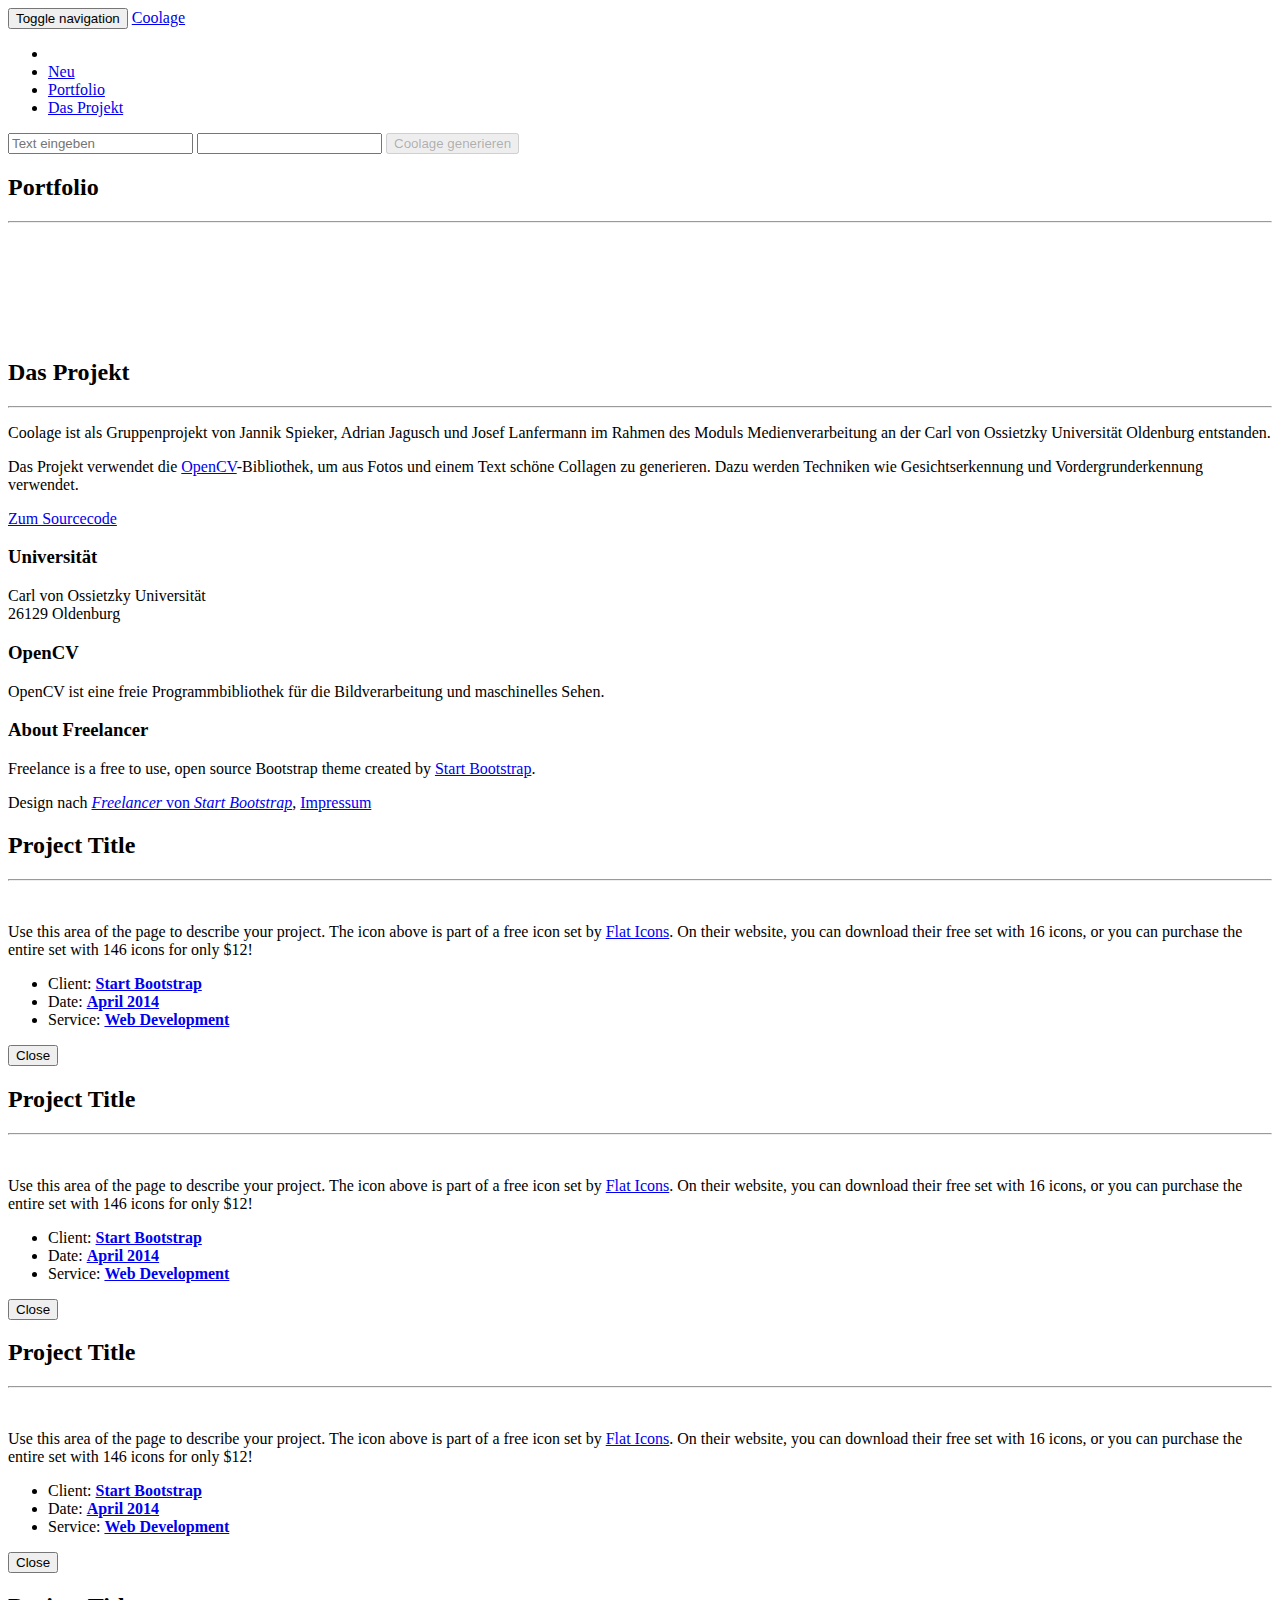
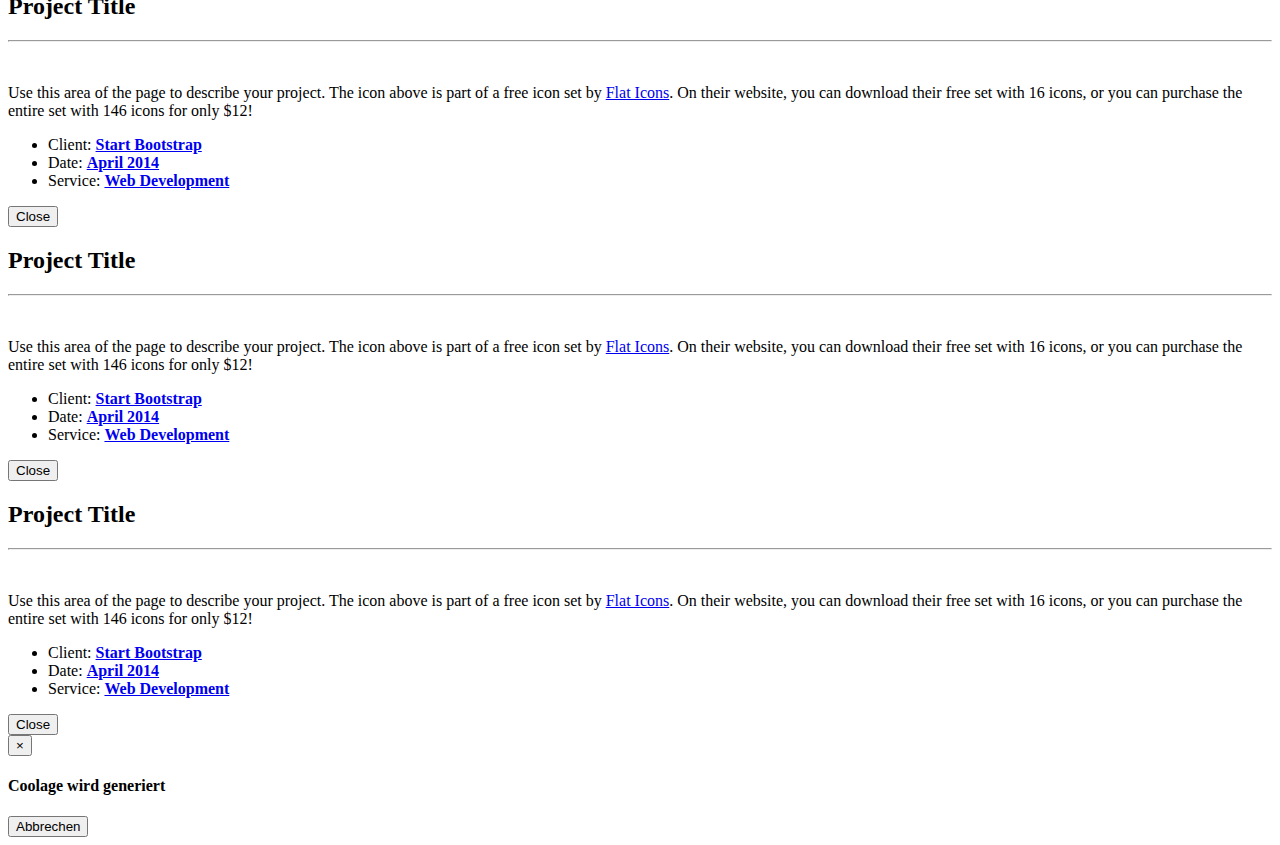
==== target/classes/index.html @ 279b2cc9 "Fortschrittnachrichten werden per Websocket an Client gesendet" ====
<!DOCTYPE html>
<html lang="en">
<head>
    <meta charset="utf-8">
    <meta http-equiv="X-UA-Compatible" content="IE=edge">
    <meta name="viewport" content="width=device-width, initial-scale=1">
    <meta name="description" content="">
    <meta name="author" content="">

    <title>Coolage | Generiere eine Collage aus eigenen Fotos und Texten</title>

    <!-- Bootstrap Core CSS - Uses Bootswatch Flatly Theme: http://bootswatch.com/flatly/ -->
    <link href="css/bootstrap.min.css" rel="stylesheet">

    <!-- Freelancer CSS -->
    <link href="css/freelancer.css" rel="stylesheet">

    <!-- Coolage CSS -->
    <link href="css/coolage.css" rel="stylesheet">

    <!-- Custom Fonts -->
    <link href="font-awesome/css/font-awesome.min.css" rel="stylesheet" type="text/css">
    <link href="http://fonts.googleapis.com/css?family=Montserrat:400,700" rel="stylesheet" type="text/css">
    <link href="http://fonts.googleapis.com/css?family=Lato:400,700,400italic,700italic" rel="stylesheet" type="text/css">

    <!-- HTML5 Shim and Respond.js IE8 support of HTML5 elements and media queries -->
    <!-- WARNING: Respond.js doesn't work if you view the page via file:// -->
    <!--[if lt IE 9]>
        <script src="https://oss.maxcdn.com/libs/html5shiv/3.7.0/html5shiv.js"></script>
        <script src="https://oss.maxcdn.com/libs/respond.js/1.4.2/respond.min.js"></script>
    <![endif]-->

</head>

<body id="page-top" class="index">

    <!-- Navigation -->
    <nav class="navbar navbar-default navbar-fixed-top">
        <div class="container">
            <!-- Brand and toggle get grouped for better mobile display -->
            <div class="navbar-header page-scroll">
                <button type="button" class="navbar-toggle" data-toggle="collapse" data-target="#bs-example-navbar-collapse-1">
                    <span class="sr-only">Toggle navigation</span>
                    <span class="icon-bar"></span>
                    <span class="icon-bar"></span>
                    <span class="icon-bar"></span>
                </button>
                <a class="navbar-brand" href="#page-top">Coolage</a>
            </div>

            <!-- Collect the nav links, forms, and other content for toggling -->
            <div class="collapse navbar-collapse" id="bs-example-navbar-collapse-1">
                <ul class="nav navbar-nav navbar-right">
                    <li class="hidden">
                        <a href="#page-top"></a>
                    </li>
                    <li class="page-scroll">
                        <a href="#new">Neu</a>
                    </li>
                    <li class="page-scroll">
                        <a href="#portfolio">Portfolio</a>
                    </li>
                    <li class="page-scroll">
                        <a href="#about">Das Projekt</a>
                    </li>
                </ul>
            </div>
            <!-- /.navbar-collapse -->
        </div>
        <!-- /.container-fluid -->
    </nav>

    <!-- Header -->
    <header id="new">
        <div class="container">
            <div class="row">
                <div class="col-lg-6 col-lg-offset-3">
                    <div class="intro-text">
                        <input maxlength="13" autocomplete="off" placeholder="Text eingeben" class="coolageText" type="text" name="coolageText" id="coolageText">
                        <input type="filepicker-dragdrop" data-fp-drag-text="Klicken zum Auswählen oder Bilder hierher ziehen" data-fp-button-class="pickerButton" data-fp-drag-class="dragAndDrop" data-fp-apikey="AWIbpSNFSOGpA9536aaQVz" data-fp-mimetypes="image/*" data-fp-container="modal" data-fp-multiple="true" data-fp-services="COMPUTER,DROPBOX,FACEBOOK,GOOGLE_DRIVE,INSTAGRAM,URL" onchange="startCoolage(event.fpfiles)">
                        <button class="btn btn-lg btn-outline" id="generateCoolage" disabled>Coolage generieren</button>
                    </div>
                </div>
            </div>
        </div>
    </header>

    <!-- Portfolio Grid Section -->
    <section id="portfolio">
        <div class="container">
            <div class="row">
                <div class="col-lg-12 text-center">
                    <h2>Portfolio</h2>
                    <hr class="star-primary">
                </div>
            </div>
            <div class="row">
                <div class="col-sm-4 portfolio-item">
                    <a href="#portfolioModal1" class="portfolio-link" data-toggle="modal">
                        <div class="caption">
                            <div class="caption-content">
                                <i class="fa fa-search-plus fa-3x"></i>
                            </div>
                        </div>
                        <img src="img/portfolio/cabin.png" class="img-responsive" alt="">
                    </a>
                </div>
                <div class="col-sm-4 portfolio-item">
                    <a href="#portfolioModal2" class="portfolio-link" data-toggle="modal">
                        <div class="caption">
                            <div class="caption-content">
                                <i class="fa fa-search-plus fa-3x"></i>
                            </div>
                        </div>
                        <img src="img/portfolio/cake.png" class="img-responsive" alt="">
                    </a>
                </div>
                <div class="col-sm-4 portfolio-item">
                    <a href="#portfolioModal3" class="portfolio-link" data-toggle="modal">
                        <div class="caption">
                            <div class="caption-content">
                                <i class="fa fa-search-plus fa-3x"></i>
                            </div>
                        </div>
                        <img src="img/portfolio/circus.png" class="img-responsive" alt="">
                    </a>
                </div>
                <div class="col-sm-4 portfolio-item">
                    <a href="#portfolioModal4" class="portfolio-link" data-toggle="modal">
                        <div class="caption">
                            <div class="caption-content">
                                <i class="fa fa-search-plus fa-3x"></i>
                            </div>
                        </div>
                        <img src="img/portfolio/game.png" class="img-responsive" alt="">
                    </a>
                </div>
                <div class="col-sm-4 portfolio-item">
                    <a href="#portfolioModal5" class="portfolio-link" data-toggle="modal">
                        <div class="caption">
                            <div class="caption-content">
                                <i class="fa fa-search-plus fa-3x"></i>
                            </div>
                        </div>
                        <img src="img/portfolio/safe.png" class="img-responsive" alt="">
                    </a>
                </div>
                <div class="col-sm-4 portfolio-item">
                    <a href="#portfolioModal6" class="portfolio-link" data-toggle="modal">
                        <div class="caption">
                            <div class="caption-content">
                                <i class="fa fa-search-plus fa-3x"></i>
                            </div>
                        </div>
                        <img src="img/portfolio/submarine.png" class="img-responsive" alt="">
                    </a>
                </div>
            </div>
        </div>
    </section>

    <!-- About Section -->
    <section class="success" id="about">
        <div class="container">
            <div class="row">
                <div class="col-lg-12 text-center">
                    <h2>Das Projekt</h2>
                    <hr class="star-light">
                </div>
            </div>
            <div class="row">
                <div class="col-lg-4 col-lg-offset-2">
                    <p>Coolage ist als Gruppenprojekt von Jannik Spieker, Adrian Jagusch und Josef Lanfermann im Rahmen des Moduls Medienverarbeitung an der Carl von Ossietzky Universität Oldenburg entstanden.</p>
                </div>
                <div class="col-lg-4">
                    <p>Das Projekt verwendet die <a href="http://opencv.org" target="_blank" title="Zur Projektseite">OpenCV</a>-Bibliothek, um aus Fotos und einem Text schöne Collagen zu generieren. Dazu werden Techniken wie Gesichtserkennung und Vordergrunderkennung verwendet.</p>
                </div>
                <div class="col-lg-8 col-lg-offset-2 text-center">
                    <a href="https://gitlab.uni-oldenburg.de/mvteam1/buchstabencollage/" target="_blank" class="btn btn-lg btn-outline">
                        <i class="fa fa-download"></i> Zum Sourcecode
                    </a>
                </div>
            </div>
        </div>
    </section>

    <!-- Footer -->
    <footer class="text-center">
        <div class="footer-above">
            <div class="container">
                <div class="row">
                    <div class="footer-col col-md-4">
                        <h3>Universität</h3>
                        <p>Carl von Ossietzky Universität<br> 26129 Oldenburg</p>
                    </div>
                    <div class="footer-col col-md-4">
                        <h3>OpenCV</h3>
                        <p>OpenCV ist eine freie Programmbibliothek für die Bildverarbeitung und maschinelles Sehen.</p>
                    </div>
                    <div class="footer-col col-md-4">
                        <h3>About Freelancer</h3>
                        <p>Freelance is a free to use, open source Bootstrap theme created by <a href="http://startbootstrap.com">Start Bootstrap</a>.</p>
                    </div>
                </div>
            </div>
        </div>
        <div class="footer-below">
            <div class="container">
                <div class="row">
                    <div class="col-lg-12">
                        Design nach <a href="https://github.com/IronSummitMedia/startbootstrap-freelancer" target="_blank"><i>Freelancer</i> von <i>Start Bootstrap</i></a>, <a href="http://uni-oldenburg.de/impressum/" target="_blank">Impressum</a>
                    </div>
                </div>
            </div>
        </div>
    </footer>

    <!-- Scroll to Top Button (Only visible on small and extra-small screen sizes) -->
    <div class="scroll-top page-scroll visible-xs visible-sm">
        <a class="btn btn-primary" href="#page-top">
            <i class="fa fa-chevron-up"></i>
        </a>
    </div>

    <!-- Portfolio Modals -->
    <div class="portfolio-modal modal fade" id="portfolioModal1" tabindex="-1" role="dialog" aria-hidden="true">
        <div class="modal-content">
            <div class="close-modal" data-dismiss="modal">
                <div class="lr">
                    <div class="rl">
                    </div>
                </div>
            </div>
            <div class="container">
                <div class="row">
                    <div class="col-lg-8 col-lg-offset-2">
                        <div class="modal-body">
                            <h2>Project Title</h2>
                            <hr class="star-primary">
                            <img src="img/portfolio/cabin.png" class="img-responsive img-centered" alt="">
                            <p>Use this area of the page to describe your project. The icon above is part of a free icon set by <a href="https://sellfy.com/p/8Q9P/jV3VZ/">Flat Icons</a>. On their website, you can download their free set with 16 icons, or you can purchase the entire set with 146 icons for only $12!</p>
                            <ul class="list-inline item-details">
                                <li>Client:
                                    <strong><a href="http://startbootstrap.com">Start Bootstrap</a>
                                    </strong>
                                </li>
                                <li>Date:
                                    <strong><a href="http://startbootstrap.com">April 2014</a>
                                    </strong>
                                </li>
                                <li>Service:
                                    <strong><a href="http://startbootstrap.com">Web Development</a>
                                    </strong>
                                </li>
                            </ul>
                            <button type="button" class="btn btn-default" data-dismiss="modal"><i class="fa fa-times"></i> Close</button>
                        </div>
                    </div>
                </div>
            </div>
        </div>
    </div>
    <div class="portfolio-modal modal fade" id="portfolioModal2" tabindex="-1" role="dialog" aria-hidden="true">
        <div class="modal-content">
            <div class="close-modal" data-dismiss="modal">
                <div class="lr">
                    <div class="rl">
                    </div>
                </div>
            </div>
            <div class="container">
                <div class="row">
                    <div class="col-lg-8 col-lg-offset-2">
                        <div class="modal-body">
                            <h2>Project Title</h2>
                            <hr class="star-primary">
                            <img src="img/portfolio/cake.png" class="img-responsive img-centered" alt="">
                            <p>Use this area of the page to describe your project. The icon above is part of a free icon set by <a href="https://sellfy.com/p/8Q9P/jV3VZ/">Flat Icons</a>. On their website, you can download their free set with 16 icons, or you can purchase the entire set with 146 icons for only $12!</p>
                            <ul class="list-inline item-details">
                                <li>Client:
                                    <strong><a href="http://startbootstrap.com">Start Bootstrap</a>
                                    </strong>
                                </li>
                                <li>Date:
                                    <strong><a href="http://startbootstrap.com">April 2014</a>
                                    </strong>
                                </li>
                                <li>Service:
                                    <strong><a href="http://startbootstrap.com">Web Development</a>
                                    </strong>
                                </li>
                            </ul>
                            <button type="button" class="btn btn-default" data-dismiss="modal"><i class="fa fa-times"></i> Close</button>
                        </div>
                    </div>
                </div>
            </div>
        </div>
    </div>
    <div class="portfolio-modal modal fade" id="portfolioModal3" tabindex="-1" role="dialog" aria-hidden="true">
        <div class="modal-content">
            <div class="close-modal" data-dismiss="modal">
                <div class="lr">
                    <div class="rl">
                    </div>
                </div>
            </div>
            <div class="container">
                <div class="row">
                    <div class="col-lg-8 col-lg-offset-2">
                        <div class="modal-body">
                            <h2>Project Title</h2>
                            <hr class="star-primary">
                            <img src="img/portfolio/circus.png" class="img-responsive img-centered" alt="">
                            <p>Use this area of the page to describe your project. The icon above is part of a free icon set by <a href="https://sellfy.com/p/8Q9P/jV3VZ/">Flat Icons</a>. On their website, you can download their free set with 16 icons, or you can purchase the entire set with 146 icons for only $12!</p>
                            <ul class="list-inline item-details">
                                <li>Client:
                                    <strong><a href="http://startbootstrap.com">Start Bootstrap</a>
                                    </strong>
                                </li>
                                <li>Date:
                                    <strong><a href="http://startbootstrap.com">April 2014</a>
                                    </strong>
                                </li>
                                <li>Service:
                                    <strong><a href="http://startbootstrap.com">Web Development</a>
                                    </strong>
                                </li>
                            </ul>
                            <button type="button" class="btn btn-default" data-dismiss="modal"><i class="fa fa-times"></i> Close</button>
                        </div>
                    </div>
                </div>
            </div>
        </div>
    </div>
    <div class="portfolio-modal modal fade" id="portfolioModal4" tabindex="-1" role="dialog" aria-hidden="true">
        <div class="modal-content">
            <div class="close-modal" data-dismiss="modal">
                <div class="lr">
                    <div class="rl">
                    </div>
                </div>
            </div>
            <div class="container">
                <div class="row">
                    <div class="col-lg-8 col-lg-offset-2">
                        <div class="modal-body">
                            <h2>Project Title</h2>
                            <hr class="star-primary">
                            <img src="img/portfolio/game.png" class="img-responsive img-centered" alt="">
                            <p>Use this area of the page to describe your project. The icon above is part of a free icon set by <a href="https://sellfy.com/p/8Q9P/jV3VZ/">Flat Icons</a>. On their website, you can download their free set with 16 icons, or you can purchase the entire set with 146 icons for only $12!</p>
                            <ul class="list-inline item-details">
                                <li>Client:
                                    <strong><a href="http://startbootstrap.com">Start Bootstrap</a>
                                    </strong>
                                </li>
                                <li>Date:
                                    <strong><a href="http://startbootstrap.com">April 2014</a>
                                    </strong>
                                </li>
                                <li>Service:
                                    <strong><a href="http://startbootstrap.com">Web Development</a>
                                    </strong>
                                </li>
                            </ul>
                            <button type="button" class="btn btn-default" data-dismiss="modal"><i class="fa fa-times"></i> Close</button>
                        </div>
                    </div>
                </div>
            </div>
        </div>
    </div>
    <div class="portfolio-modal modal fade" id="portfolioModal5" tabindex="-1" role="dialog" aria-hidden="true">
        <div class="modal-content">
            <div class="close-modal" data-dismiss="modal">
                <div class="lr">
                    <div class="rl">
                    </div>
                </div>
            </div>
            <div class="container">
                <div class="row">
                    <div class="col-lg-8 col-lg-offset-2">
                        <div class="modal-body">
                            <h2>Project Title</h2>
                            <hr class="star-primary">
                            <img src="img/portfolio/safe.png" class="img-responsive img-centered" alt="">
                            <p>Use this area of the page to describe your project. The icon above is part of a free icon set by <a href="https://sellfy.com/p/8Q9P/jV3VZ/">Flat Icons</a>. On their website, you can download their free set with 16 icons, or you can purchase the entire set with 146 icons for only $12!</p>
                            <ul class="list-inline item-details">
                                <li>Client:
                                    <strong><a href="http://startbootstrap.com">Start Bootstrap</a>
                                    </strong>
                                </li>
                                <li>Date:
                                    <strong><a href="http://startbootstrap.com">April 2014</a>
                                    </strong>
                                </li>
                                <li>Service:
                                    <strong><a href="http://startbootstrap.com">Web Development</a>
                                    </strong>
                                </li>
                            </ul>
                            <button type="button" class="btn btn-default" data-dismiss="modal"><i class="fa fa-times"></i> Close</button>
                        </div>
                    </div>
                </div>
            </div>
        </div>
    </div>
    <div class="portfolio-modal modal fade" id="portfolioModal6" tabindex="-1" role="dialog" aria-hidden="true">
        <div class="modal-content">
            <div class="close-modal" data-dismiss="modal">
                <div class="lr">
                    <div class="rl">
                    </div>
                </div>
            </div>
            <div class="container">
                <div class="row">
                    <div class="col-lg-8 col-lg-offset-2">
                        <div class="modal-body">
                            <h2>Project Title</h2>
                            <hr class="star-primary">
                            <img src="img/portfolio/submarine.png" class="img-responsive img-centered" alt="">
                            <p>Use this area of the page to describe your project. The icon above is part of a free icon set by <a href="https://sellfy.com/p/8Q9P/jV3VZ/">Flat Icons</a>. On their website, you can download their free set with 16 icons, or you can purchase the entire set with 146 icons for only $12!</p>
                            <ul class="list-inline item-details">
                                <li>Client:
                                    <strong><a href="http://startbootstrap.com">Start Bootstrap</a>
                                    </strong>
                                </li>
                                <li>Date:
                                    <strong><a href="http://startbootstrap.com">April 2014</a>
                                    </strong>
                                </li>
                                <li>Service:
                                    <strong><a href="http://startbootstrap.com">Web Development</a>
                                    </strong>
                                </li>
                            </ul>
                            <button type="button" class="btn btn-default" data-dismiss="modal"><i class="fa fa-times"></i> Close</button>
                        </div>
                    </div>
                </div>
            </div>
        </div>
    </div>

    <div class="modal fade progress-modal" tabindex="-1" role="dialog" data-backdrop="static">
        <div class="modal-dialog" role="document">
            <div class="modal-content">
                <div class="modal-header">
                    <button type="button" class="close" data-dismiss="modal" aria-label="Close"><span aria-hidden="true">&times;</span></button>
                    <h4 class="modal-title">Coolage wird generiert</h4>
                </div>
                <div class="modal-body">
                    <div class="progress">
                        <div class="progress-bar progress-bar-striped active" id="coolage-progress" role="progressbar">
                        </div>
                    </div>
                    <div id="progress-hint">
                    </div>
                </div>
                <div class="modal-footer">
                    <button type="button" class="btn btn-default" data-dismiss="modal">Abbrechen</button>
                </div>
            </div>
        </div>
    </div>

    <!-- jQuery -->
    <script src="js/jquery.js"></script>

    <!-- Bootstrap Core JavaScript -->
    <script src="js/bootstrap.min.js"></script>

    <!-- Plugin JavaScript -->
    <script src="http://cdnjs.cloudflare.com/ajax/libs/jquery-easing/1.3/jquery.easing.min.js"></script>
    <script src="js/cbpAnimatedHeader.js"></script>

    <!-- Custom Theme JavaScript -->
    <script src="js/freelancer.js"></script>

    <!-- Coolage JavaScript -->
    <script src="js/coolage.js"></script>

    <!-- FilePicker -->
    <script type="text/javascript" src="//api.filepicker.io/v2/filepicker.js"></script>
</body>

</html>
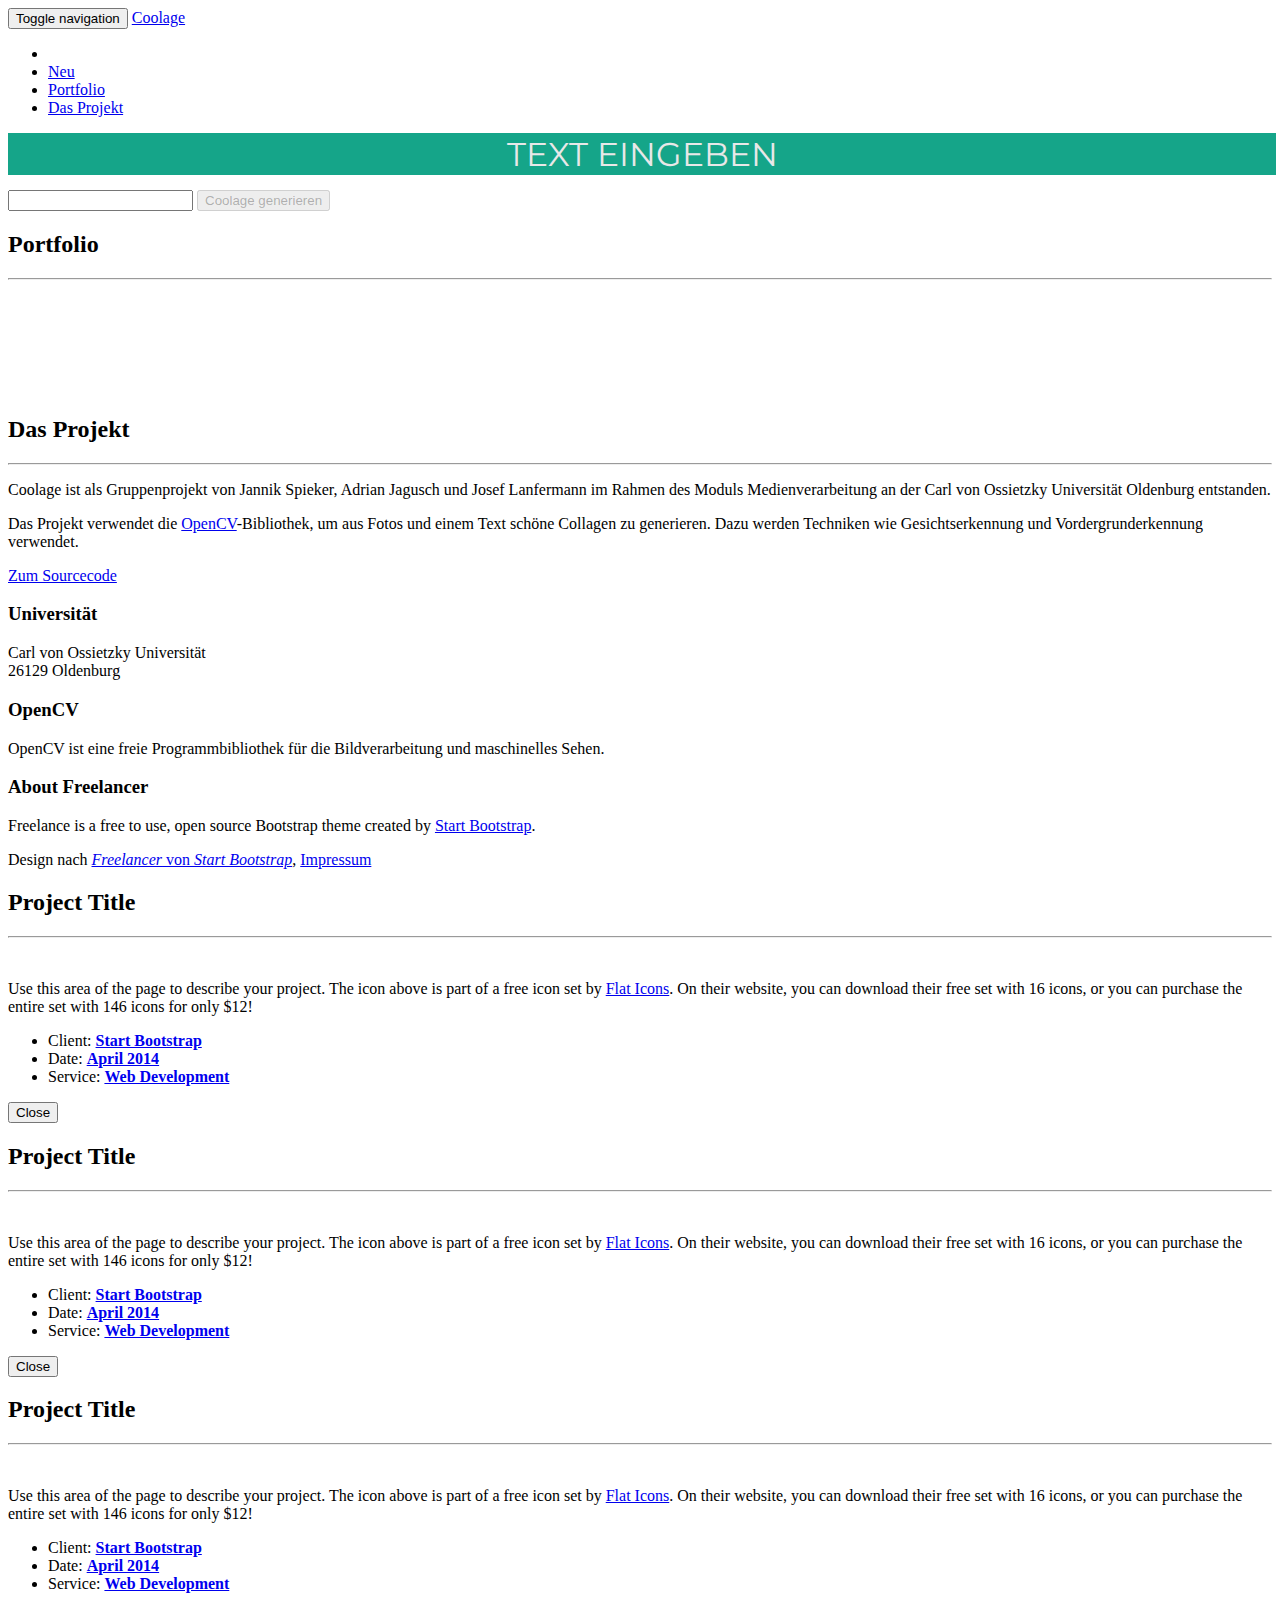
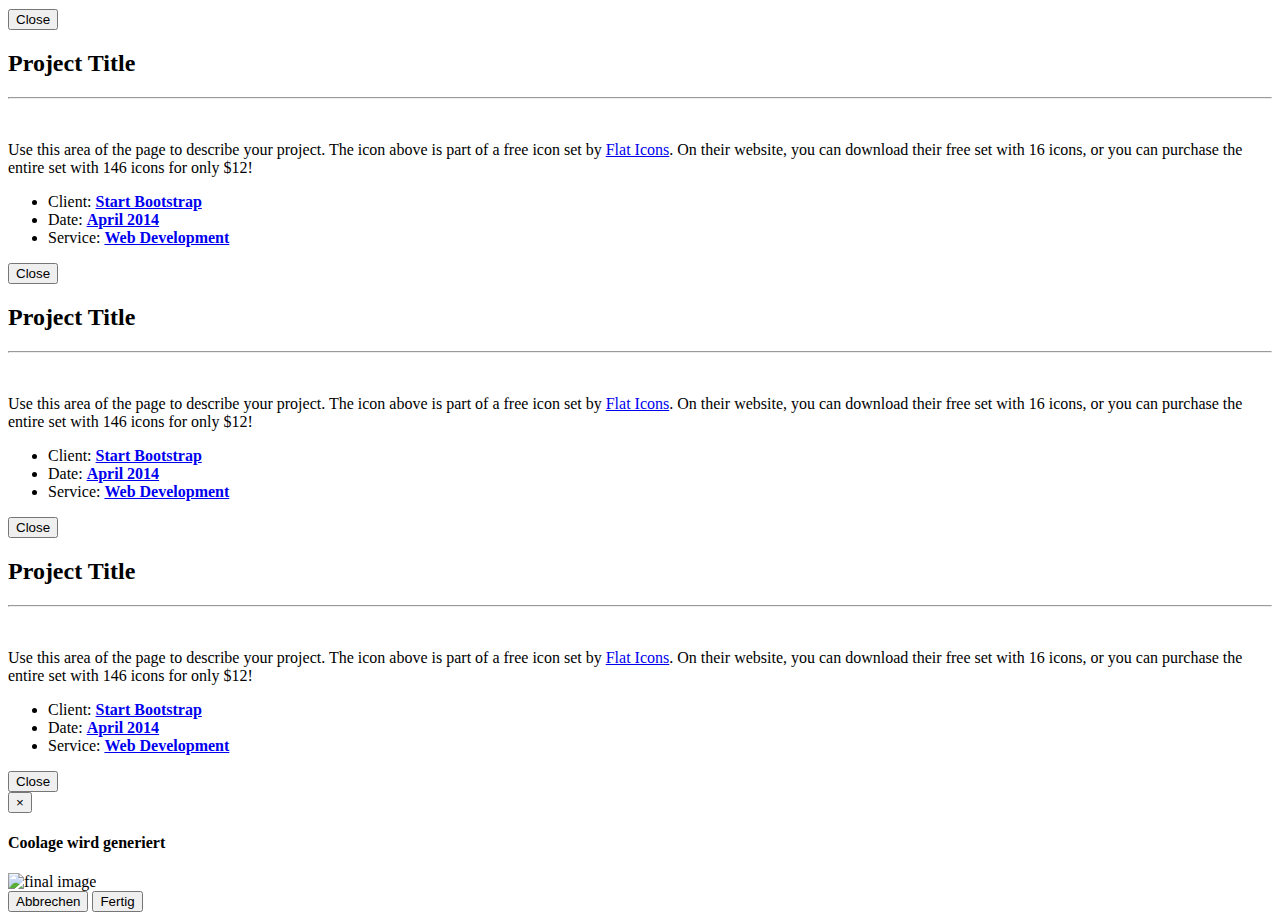
==== commit ea4a12ca: "Projekt ist wieder lauffähig" ====
--- a/target/classes/index.html
+++ b/target/classes/index.html
@@ -454,15 +454,21 @@
                     <h4 class="modal-title">Coolage wird generiert</h4>
                 </div>
                 <div class="modal-body">
-                    <div class="progress">
-                        <div class="progress-bar progress-bar-striped active" id="coolage-progress" role="progressbar">
-                        </div>
-                    </div>
-                    <div id="progress-hint">
+                    <div id="server-progress">
+                        <div class="progress">
+                            <div class="progress-bar progress-bar-striped active" id="coolage-progress" role="progressbar">
+                            </div>
+                        </div>
+                        <div id="progress-hint">
+                        </div>
+                    </div>
+                    <div class="image-frame">
+                        <img src="#" id="final-image" alt="final image">
                     </div>
                 </div>
                 <div class="modal-footer">
-                    <button type="button" class="btn btn-default" data-dismiss="modal">Abbrechen</button>
+                    <button id="cancel" type="button" class="btn btn-default" data-dismiss="modal">Abbrechen</button>
+                    <button id="done" type="button" class="btn btn-primary" data-dismiss="modal">Fertig</button>
                 </div>
             </div>
         </div>
--- a/target/classes/css/coolage.css
+++ b/target/classes/css/coolage.css
@@ -0,0 +1,61 @@
+.pickerButton {
+    display: none;
+}
+
+.dragAndDrop {
+    display: block !important;
+    padding-top: 205px !important;
+    padding-bottom: 15px !important;
+    margin-left: 0 !important;
+    border-radius: 0 !important;
+    background-color: #efc849 !important;
+    color: #2c3e50 !important;
+    background-image: url(../img/pencil.png);
+    background-position: center;
+    background-repeat: no-repeat;
+    border-color: #2c3e50 !important;
+}
+
+.intro-text > div {
+    padding: 0 !important;
+}
+
+#filepicker_shade {
+    z-index: 9999;
+}
+
+.coolageText {
+    background-color: #15a589;
+    color: white;
+    border: none;
+    text-align: center;
+    text-transform: uppercase;
+    margin-bottom: 15px;
+    font-size: 33px;
+    font-family: Montserrat, 'Helvetica Neue', Helvetica, Arial, sans-serif;
+    width: 100%;
+}
+
+::-webkit-input-placeholder {
+    color: #e8e8e8;
+}
+
+:-moz-placeholder {
+    color: #e8e8e8;
+}
+
+:-ms-input-placeholder {
+    color: #e8e8e8;
+}
+
+:-ms-input-placeholder {
+    color: #e8e8e8;
+}
+
+:placeholder-shown {
+    color: #e8e8e8;
+}
+
+#final-image {
+    width: 100%;
+}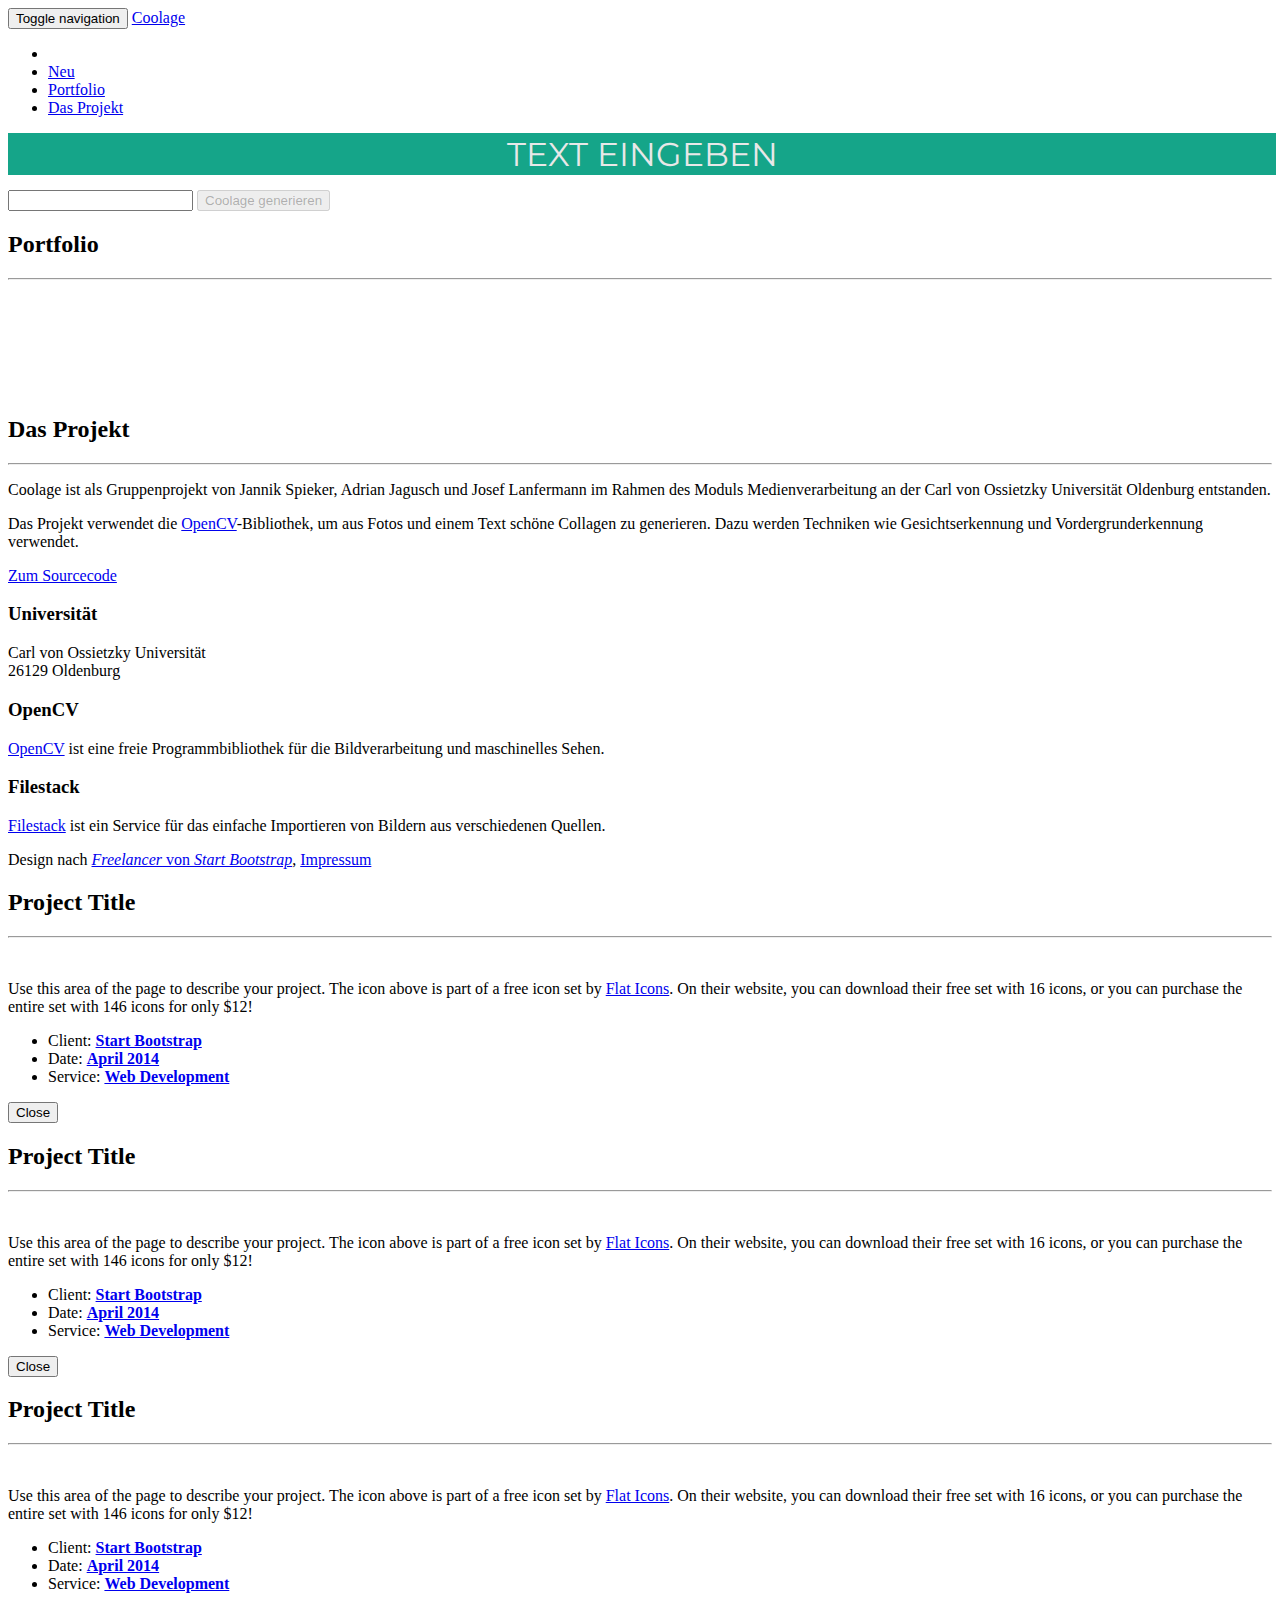
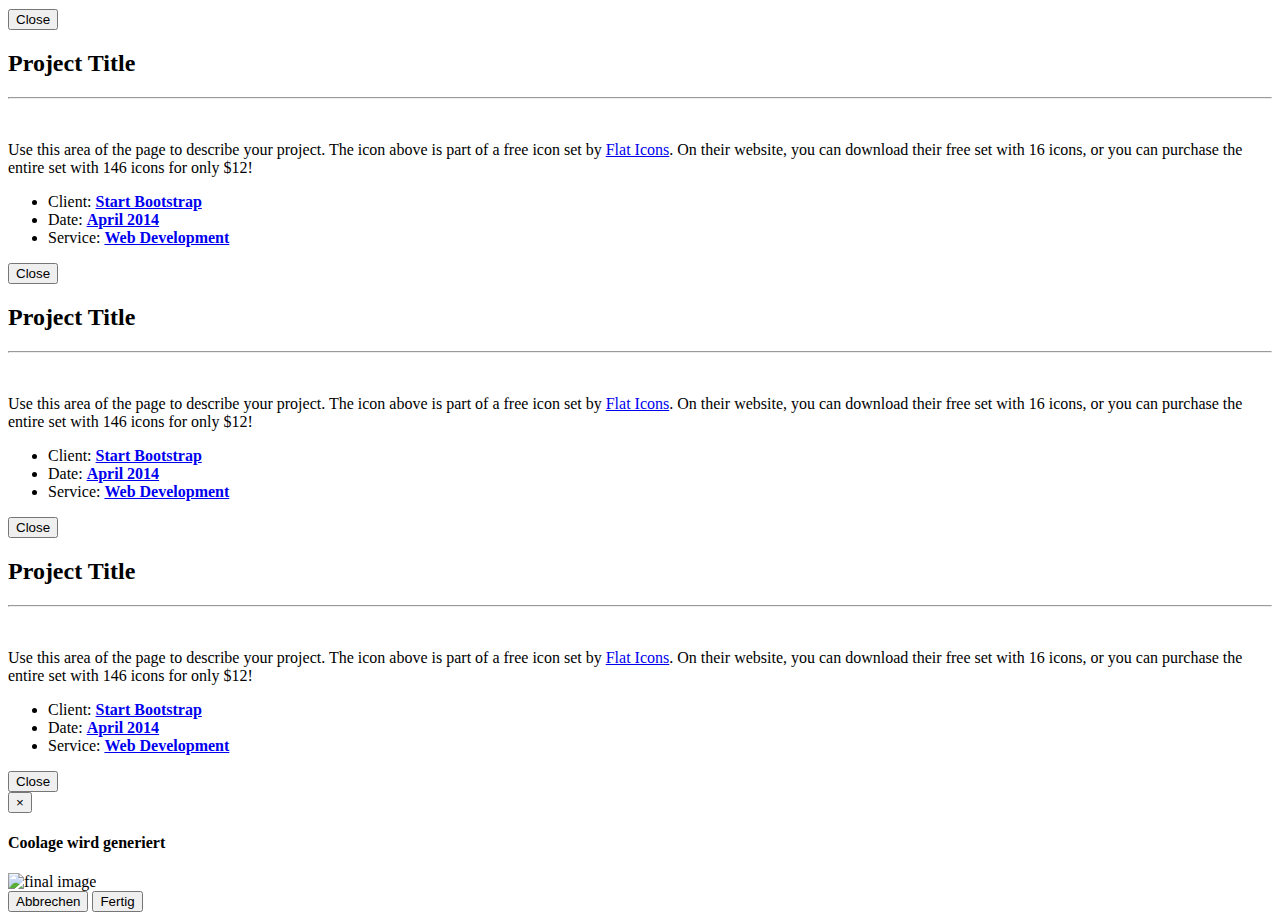
==== commit 34518de0: "Kleine Optimierungen" ====
--- a/target/classes/index.html
+++ b/target/classes/index.html
@@ -195,11 +195,11 @@
                     </div>
                     <div class="footer-col col-md-4">
                         <h3>OpenCV</h3>
-                        <p>OpenCV ist eine freie Programmbibliothek für die Bildverarbeitung und maschinelles Sehen.</p>
+                        <p><a href="http://opencv.org" target="_blank">OpenCV</a> ist eine freie Programmbibliothek für die Bildverarbeitung und maschinelles Sehen.</p>
                     </div>
                     <div class="footer-col col-md-4">
-                        <h3>About Freelancer</h3>
-                        <p>Freelance is a free to use, open source Bootstrap theme created by <a href="http://startbootstrap.com">Start Bootstrap</a>.</p>
+                        <h3>Filestack</h3>
+                        <p><a href="https://www.filestack.com" target="_blank">Filestack</a> ist ein Service für das einfache Importieren von Bildern aus verschiedenen Quellen.</p>
                     </div>
                 </div>
             </div>
